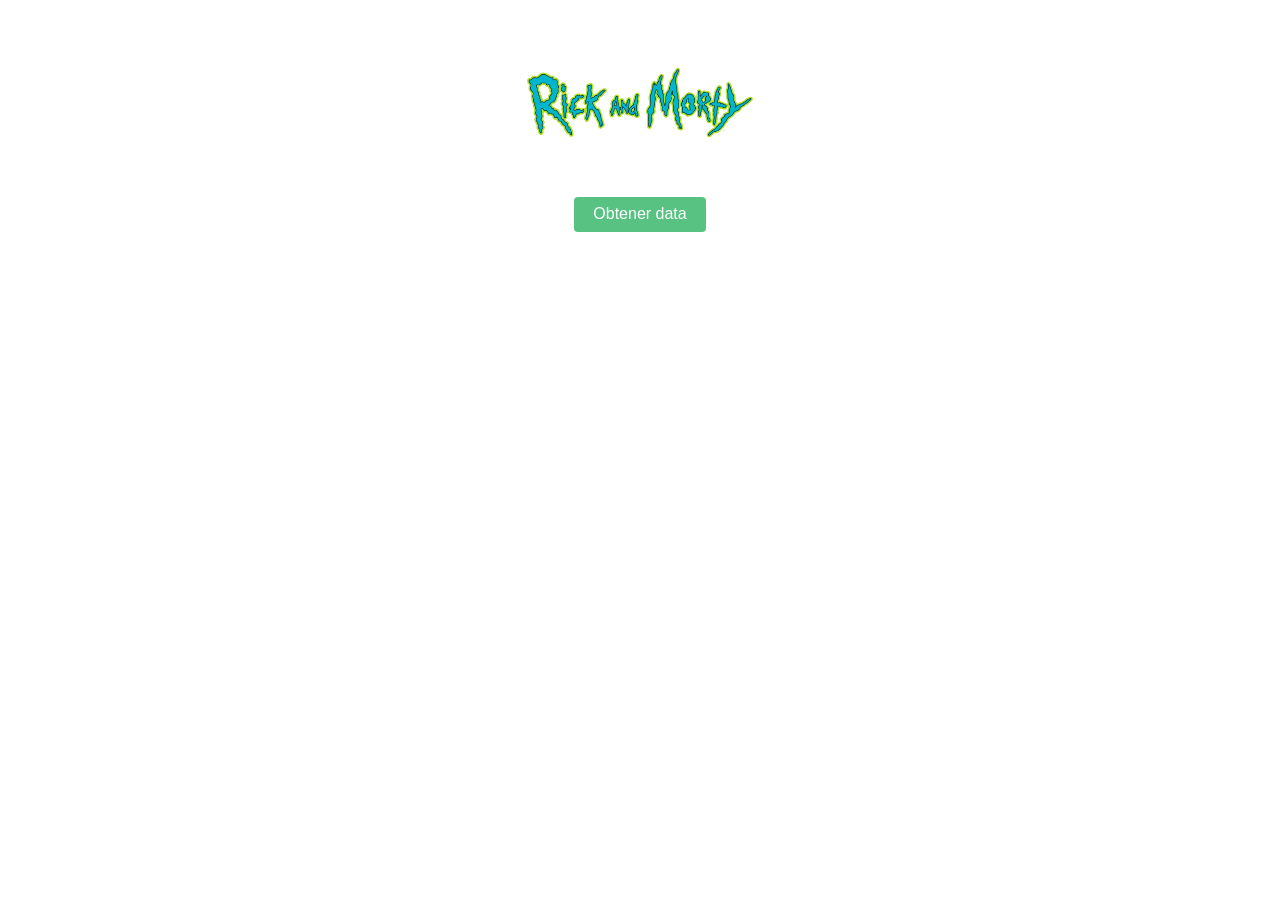
==== Ejercicio-API/index.html @ 9013b398 "add api rick and morty fetch" ====
<!doctype html>
<html lang="es">
  <head>
    <meta charset="UTF-8" />
    <meta name="viewport" content="width=device-width, initial-scale=1.0" />
    <title>Rick and Morty API</title>
    <link rel="stylesheet" href="./style.css" />
  </head>
  <body>
    <main>
      <div id="get-data-container">
        <img src="./Rick-and-Morty.png" alt="Rick and Morty" id="logo" />
        <button id="fetchButton">Obtener data</button>
      </div>
    </main>

    <script src="./script.js"></script>
  </body>
</html>
---- Ejercicio-API/style.css ----
/* style.css */

body {
  margin: 0;
  font-family:
    system-ui,
    -apple-system,
    sans-serif;
}

main {
  display: flex;
  justify-content: center; /* centrar horizontal */
  align-items: flex-start; /* alinear arriba (no al centro) */
  padding-top: 2rem; /* un poco de espacio desde el borde superior */
  width: 100%;
}

#get-data-container {
  display: flex;
  flex-direction: column;
  align-items: center;
  gap: 1.5rem;
}

#logo {
  max-width: 250px;
  height: auto;
}

button {
  padding: 0.55rem 1.2rem;
  font-size: 1rem;
  cursor: pointer;
  background-color: #57c281;
  color: white;
  border: none;
  border-radius: 4px;
}

/* Centrar las tarjetas de personajes */
#characters-container {
  display: flex;
  flex-direction: column;
  align-items: center;
  gap: 1.5rem;
  margin-top: 2rem;
  width: 100%;
}

#characters-container section {
  background: #57c2812e;

  padding: 1rem;
  border-radius: 8px;
  text-align: center;
  max-width: 300px;
}
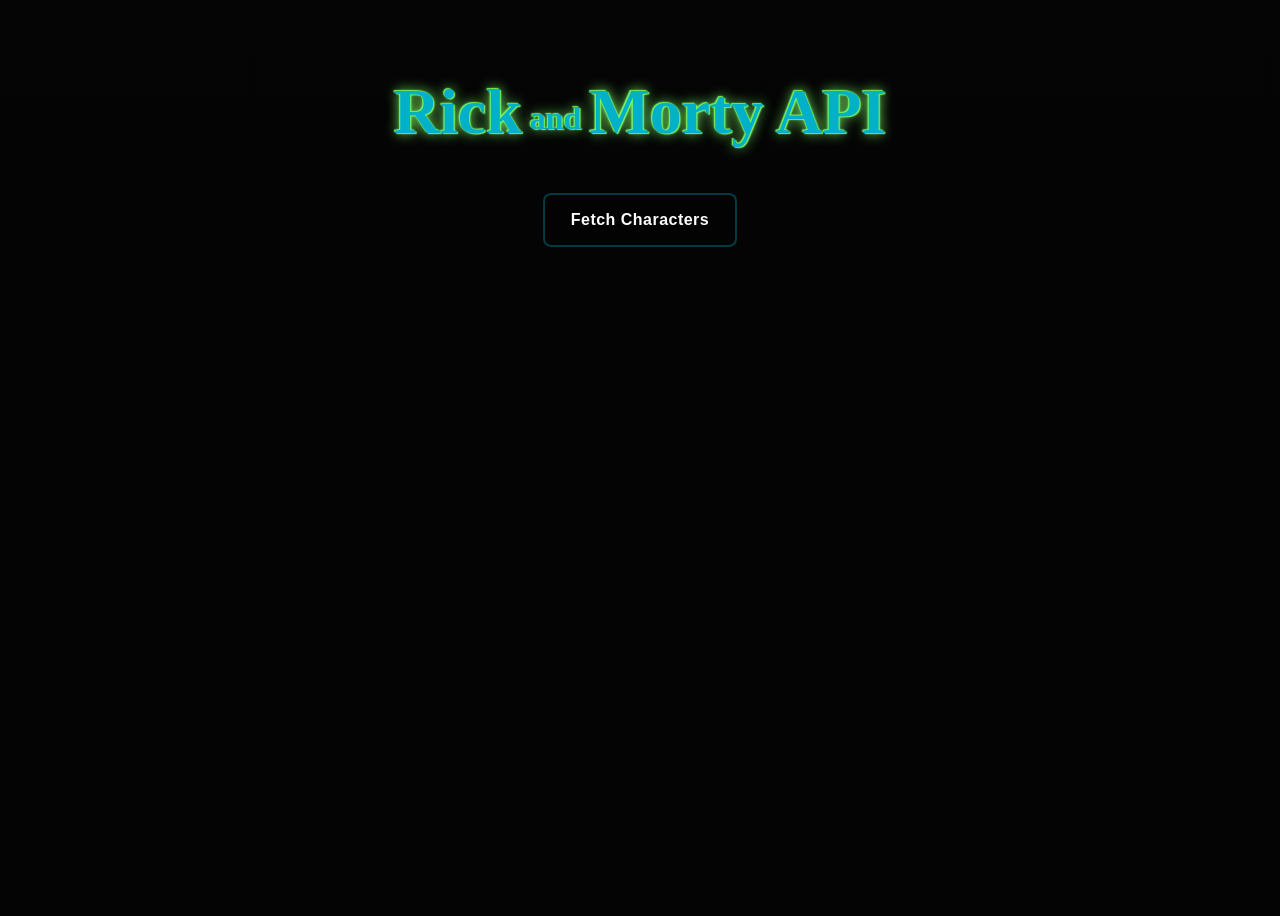
==== commit d0da933c: "delete unused code and add some styles to the title , cards , texts , and button" ====
--- a/Ejercicio-API/index.html
+++ b/Ejercicio-API/index.html
@@ -1,16 +1,22 @@
 <!doctype html>
-<html lang="es">
+<html lang="en">
   <head>
     <meta charset="UTF-8" />
     <meta name="viewport" content="width=device-width, initial-scale=1.0" />
     <title>Rick and Morty API</title>
     <link rel="stylesheet" href="./style.css" />
+    <link rel="preconnect" href="https://fonts.googleapis.com" />
+    <link rel="preconnect" href="https://fonts.gstatic.com" crossorigin />
+    <link
+      href="https://fonts.googleapis.com/css2?family=Montagu+Slab:opsz,wght@16..144,100..700&family=Schoolbell&display=swap"
+      rel="stylesheet"
+    />
   </head>
   <body>
     <main>
       <div id="get-data-container">
-        <img src="./Rick-and-Morty.png" alt="Rick and Morty" id="logo" />
-        <button id="fetchButton">Obtener data</button>
+        <h1>Rick <span>and</span> Morty API</h1>
+        <button id="fetchButton">Fetch Characters</button>
       </div>
     </main>
 
--- a/Ejercicio-API/style.css
+++ b/Ejercicio-API/style.css
@@ -1,41 +1,121 @@
-/* style.css */
+* {
+  box-sizing: border-box;
+}
+:root {
+  --dark-blue: #1e293b;
+  --radio: 8px;
+  --dark-cyan: #02b1c8;
+  --cyan: #00e1ff;
+  --green: #7ffa67;
+  --white: #fcfcfc;
+  --black: #111;
+  --card-bg: #514d4d52;
+  --max-img-card: 220px;
+}
 
 body {
-  margin: 0;
-  font-family:
-    system-ui,
-    -apple-system,
-    sans-serif;
+  font-family: "Source Sans Pro", sans-serif;
+  font-weight: 400;
+  color: var(--white);
+  min-height: 100vh;
+  padding: 1.25rem;
+  text-align: center;
+  text-shadow: 0.0625rem 0.0625rem 0.0625rem var(--black);
+  background:
+    linear-gradient(rgba(0, 0, 0, 0.75), rgba(0, 0, 0, 0.8)),
+    var(--black)
+      url(https://images.pexels.com/photos/19910978/pexels-photo-19910978.jpeg?_gl=1*irmn6b*_ga*MTg0MjQ5NjYzMS4xNzgxOTM5NjQw*_ga_8JE65Q40S6*czE3ODE5Mzk2MzkkbzEkZzEkdDE3ODE5Mzk2NDQkajU1JGwwJGgw)
+      no-repeat center fixed;
+  background-size: cover;
 }
 
 main {
   display: flex;
-  justify-content: center; /* centrar horizontal */
-  align-items: flex-start; /* alinear arriba (no al centro) */
-  padding-top: 2rem; /* un poco de espacio desde el borde superior */
+  flex-direction: column;
+  justify-content: center;
+  align-items: center;
+  padding-top: 2rem;
   width: 100%;
 }
 
 #get-data-container {
+  flex-direction: column;
+  justify-content: center;
+  display: flex;
+  align-items: center;
+  gap: 1.5rem;
+}
+#get-data-container h1 {
+  font-family: "Schoolbell", cursive;
+  font-size: clamp(2.5rem, 5vw, 6rem);
+  line-height: 1;
+  color: var(--dark-cyan);
+  margin: 1.25rem 0 1.5625rem;
+  text-shadow:
+    0.02em 0.02em 0.02em var(--green),
+    -0.02em -0.02em 0.02em var(--green),
+    0 0 0.2em var(--green);
+}
+#get-data-container span {
+  font-size: 0.5em;
+  margin: 0 -0.5ch;
+  vertical-align: middle;
+}
+
+button {
+  padding: 1rem 1.6rem;
+  font-size: 1rem;
+  font-weight: 700;
+  letter-spacing: 0.03em;
+  cursor: pointer;
+  color: var(--white);
+  background: rgba(0, 0, 0, 0.25);
+
+  backdrop-filter: blur(5px);
+
+  border: 2px solid rgba(0, 225, 255, 0.25);
+  border-radius: var(--radio);
+
+  transition:
+    transform 0.2s ease,
+    box-shadow 0.2s ease,
+    background-color 0.2s ease;
+}
+button:hover {
+  transform: translateY(-2px);
+  box-shadow:
+    0 0 12px rgba(0, 255, 157, 0.75),
+    0 0 26px rgba(67, 197, 41, 0.79);
+  background-color: var(--dark-cyan);
+}
+
+#characters-by-species {
   display: flex;
   flex-direction: column;
   align-items: center;
-  gap: 1.5rem;
+  gap: 2rem;
+  margin-top: 2rem;
+  width: 100%;
+  text-align: center;
 }
 
-#logo {
-  max-width: 250px;
-  height: auto;
+/* Div por cada especie (sin atributos extra, solo contenedor) */
+#characters-by-species > div {
+  width: 100%;
+  max-width: 1000px;
+}
+#characters-by-species > div > h2 {
+  font-family: "Schoolbell", cursive;
+  font-size: clamp(1.5rem, 3vw, 2.5rem);
+  color: var(--cyan);
+  margin-bottom: 1rem;
 }
 
-button {
-  padding: 0.55rem 1.2rem;
-  font-size: 1rem;
-  cursor: pointer;
-  background-color: #57c281;
-  color: white;
-  border: none;
-  border-radius: 4px;
+.cards-container {
+  display: grid;
+  grid-template-columns: repeat(auto-fit, minmax(250px, 1fr));
+  gap: 1rem;
+  justify-items: center;
 }
 
 /* Centrar las tarjetas de personajes */
@@ -48,11 +128,43 @@
   width: 100%;
 }
 
-#characters-container section {
-  background: #57c2812e;
+.character-card {
+  display: flex;
+  flex-direction: column;
+  align-items: center;
+  padding: 1.5rem;
+  background: var(--card-bg);
+  border-radius: var(--radio);
+  text-align: center;
+  max-width: 400px;
+  width: 100%;
+}
+.character-card {
+  transition:
+    transform 0.2s ease,
+    box-shadow 0.2s ease;
+}
 
-  padding: 1rem;
-  border-radius: 8px;
-  text-align: center;
-  max-width: 300px;
+.character-card:hover {
+  transform: translateY(-8px);
+
+  box-shadow:
+    0 0 10px rgba(0, 225, 255, 0.609),
+    0 10px 20px rgba(39, 109, 117, 0.4);
 }
+.character-card img {
+  width: 100%;
+  max-width: var(--max-img-card);
+  border-radius: 12px;
+}
+.character-card h3 {
+  font-size: 1.4rem;
+  color: var(--cyan);
+  max-width: var(--max-img-card);
+  margin-bottom: 1rem;
+}
+.character-card p {
+  margin: 0.25rem 0;
+  font-size: 0.875rem;
+  opacity: 0.9;
+}
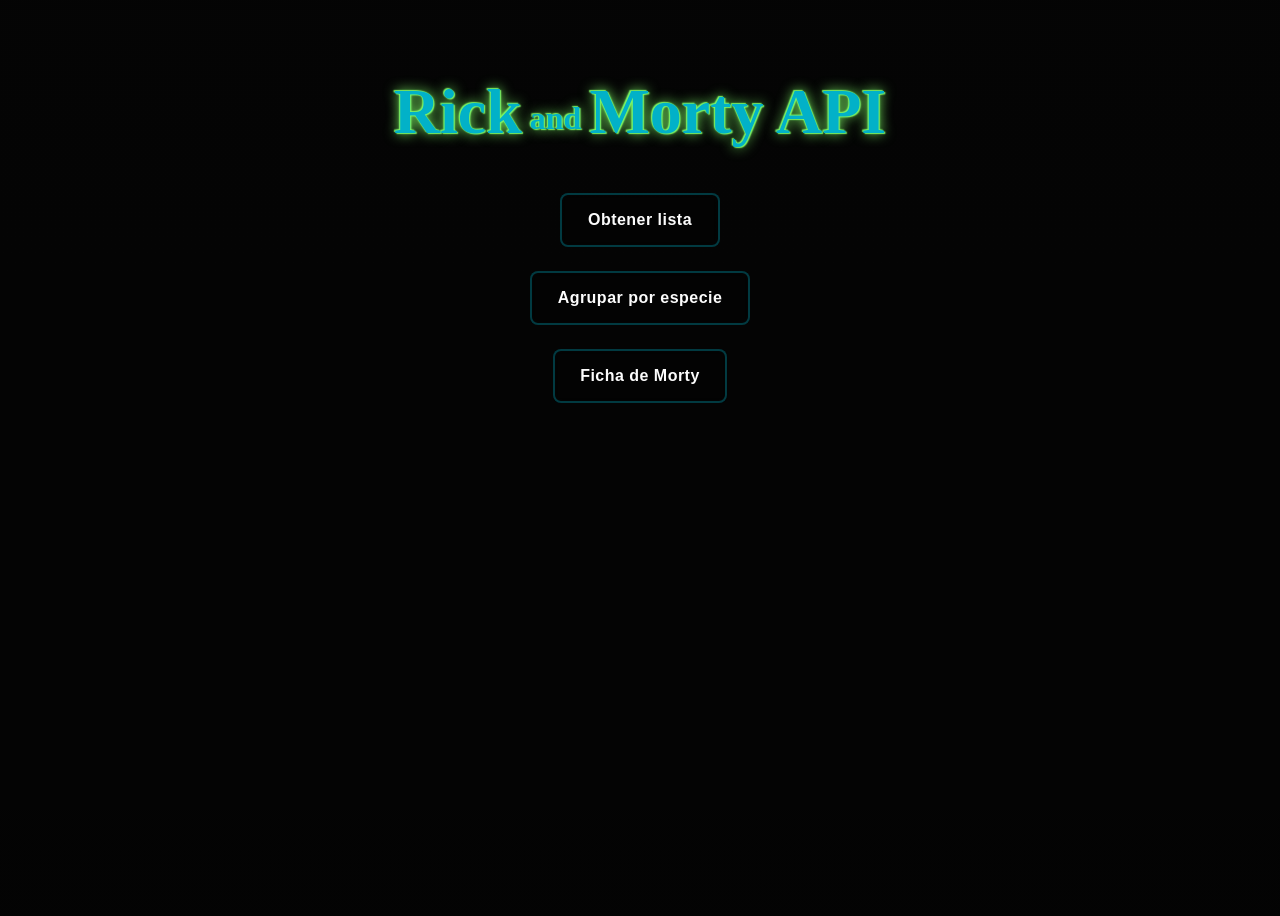
==== commit 972d16ad: "add buttons to get more aditional data" ====
--- a/Ejercicio-API/index.html
+++ b/Ejercicio-API/index.html
@@ -16,7 +16,9 @@
     <main>
       <div id="get-data-container">
         <h1>Rick <span>and</span> Morty API</h1>
-        <button id="fetchButton">Fetch Characters</button>
+        <button id="fetchButton">Obtener lista</button>
+        <button id="showBySpecies">Agrupar por especie</button>
+        <button id="getUniqueCharacter">Ficha de Morty</button>
       </div>
     </main>
 
--- a/Ejercicio-API/style.css
+++ b/Ejercicio-API/style.css
@@ -118,16 +118,6 @@
   justify-items: center;
 }
 
-/* Centrar las tarjetas de personajes */
-#characters-container {
-  display: flex;
-  flex-direction: column;
-  align-items: center;
-  gap: 1.5rem;
-  margin-top: 2rem;
-  width: 100%;
-}
-
 .character-card {
   display: flex;
   flex-direction: column;
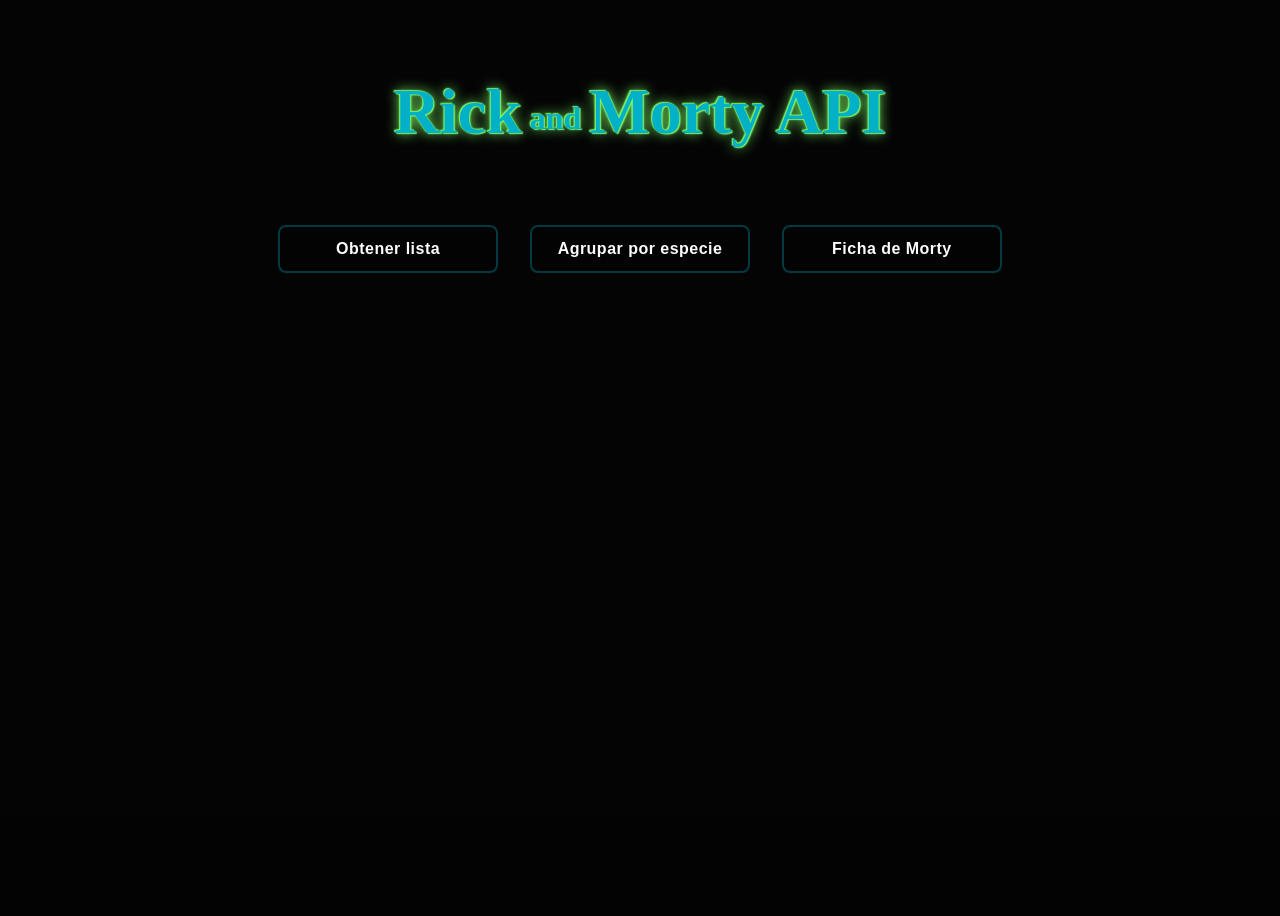
==== commit 7c001ef8: "separate the function to get data in fetch" ====
--- a/Ejercicio-API/index.html
+++ b/Ejercicio-API/index.html
@@ -16,9 +16,11 @@
     <main>
       <div id="get-data-container">
         <h1>Rick <span>and</span> Morty API</h1>
-        <button id="fetchButton">Obtener lista</button>
-        <button id="showBySpecies">Agrupar por especie</button>
-        <button id="getUniqueCharacter">Ficha de Morty</button>
+        <div class="btnContainer">
+          <button id="fetchButton">Obtener lista</button>
+          <button id="showBySpecies">Agrupar por especie</button>
+          <button id="getUniqueCharacter">Ficha de Morty</button>
+        </div>
       </div>
     </main>
 
--- a/Ejercicio-API/style.css
+++ b/Ejercicio-API/style.css
@@ -37,7 +37,12 @@
   padding-top: 2rem;
   width: 100%;
 }
-
+.btnContainer {
+  display: grid;
+  grid-template-columns: repeat(3, 1fr);
+  gap: 2rem;
+  margin: 2rem 0;
+}
 #get-data-container {
   flex-direction: column;
   justify-content: center;
@@ -62,15 +67,15 @@
   vertical-align: middle;
 }
 
-button {
-  padding: 1rem 1.6rem;
+.btnContainer button {
+  padding: 0.8rem 1.6rem;
   font-size: 1rem;
   font-weight: 700;
   letter-spacing: 0.03em;
   cursor: pointer;
   color: var(--white);
   background: rgba(0, 0, 0, 0.25);
-
+  width: 100%;
   backdrop-filter: blur(5px);
 
   border: 2px solid rgba(0, 225, 255, 0.25);
@@ -158,3 +163,10 @@
   font-size: 0.875rem;
   opacity: 0.9;
 }
+
+@media (max-width: 768px) {
+  .btnContainer {
+    grid-template-columns: repeat(auto-fit, minmax(250px, 1fr));
+    gap: 1rem;
+  }
+}
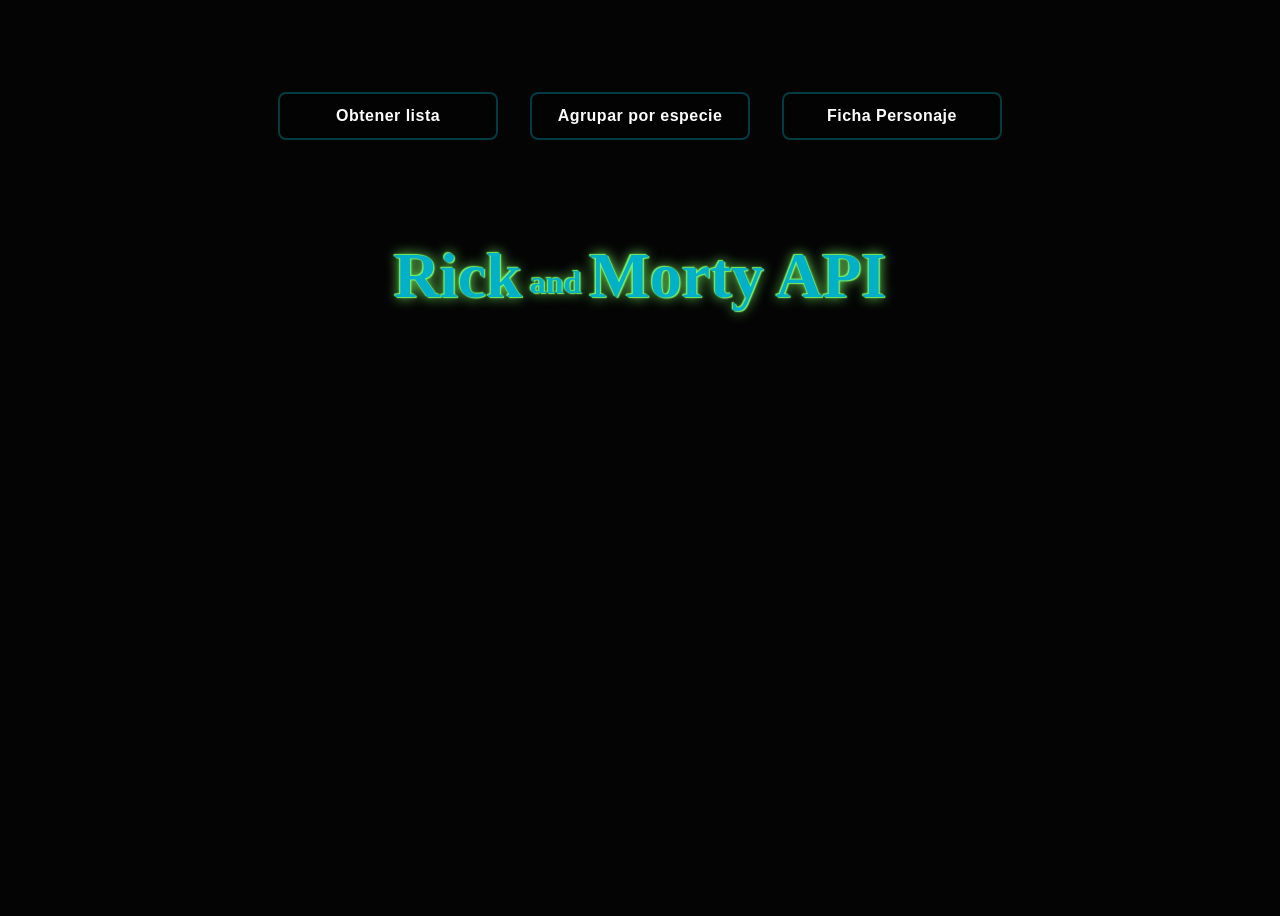
==== commit 094b616d: "add function to get all data and show it" ====
--- a/Ejercicio-API/index.html
+++ b/Ejercicio-API/index.html
@@ -15,12 +15,12 @@
   <body>
     <main>
       <div id="get-data-container">
+        <div class="btnContainer">
+          <button id="listOfCharacters">Obtener lista</button>
+          <button id="showBySpecies">Agrupar por especie</button>
+          <button id="getUniqueCharacter">Ficha Personaje</button>
+        </div>
         <h1>Rick <span>and</span> Morty API</h1>
-        <div class="btnContainer">
-          <button id="fetchButton">Obtener lista</button>
-          <button id="showBySpecies">Agrupar por especie</button>
-          <button id="getUniqueCharacter">Ficha de Morty</button>
-        </div>
       </div>
     </main>
 
--- a/Ejercicio-API/style.css
+++ b/Ejercicio-API/style.css
@@ -55,7 +55,7 @@
   font-size: clamp(2.5rem, 5vw, 6rem);
   line-height: 1;
   color: var(--dark-cyan);
-  margin: 1.25rem 0 1.5625rem;
+  margin: 3rem 1.5625rem;
   text-shadow:
     0.02em 0.02em 0.02em var(--green),
     -0.02em -0.02em 0.02em var(--green),
@@ -94,7 +94,7 @@
   background-color: var(--dark-cyan);
 }
 
-#characters-by-species {
+#show-data {
   display: flex;
   flex-direction: column;
   align-items: center;
@@ -105,11 +105,11 @@
 }
 
 /* Div por cada especie (sin atributos extra, solo contenedor) */
-#characters-by-species > div {
+#show-data > div {
   width: 100%;
   max-width: 1000px;
 }
-#characters-by-species > div > h2 {
+#show-data > div > h2 {
   font-family: "Schoolbell", cursive;
   font-size: clamp(1.5rem, 3vw, 2.5rem);
   color: var(--cyan);
@@ -131,7 +131,7 @@
   background: var(--card-bg);
   border-radius: var(--radio);
   text-align: center;
-  max-width: 400px;
+  max-width: 350px;
   width: 100%;
 }
 .character-card {
